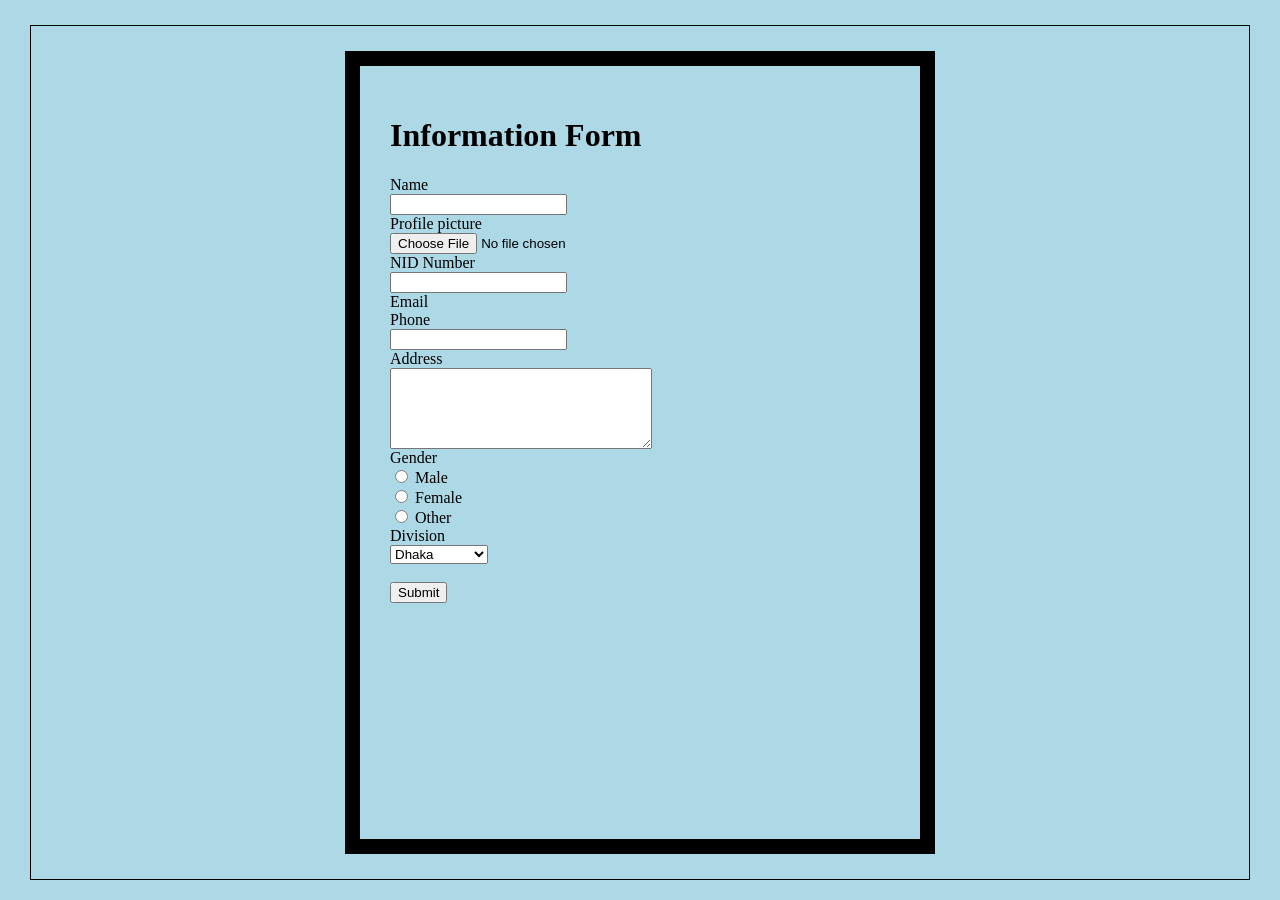
==== lab_task_27-09-24/index.html @ 47bb2c96 "lab task completed" ====
<html>
    <head>
        <title>Information Form</title>
    </head>
    <style>
        body {
            background-color: lightblue;
            border: 1px solid black;
            margin: 25px 30px 20px ;
            display: flex;
            justify-content: center;
        }
        .ayman {
            width: 500px;
            border: 15px solid black;
            padding: 30px;
            margin: 25px;
        }
    </style>
    <body>
        <div class="ayman">
            <form action="">
                <h1>Information Form</h1>
                <label for="name">Name</label><br>
                <input type="text" id="name" name="name"><br>
                <label for="profile-picture">Profile picture</label><br>
                <input type="file" id="profile-picture" name="profile-picture"><br>
                <label for="nid">NID Number</label><br>
                <input type="text" id="nid" name="nid"><br>
                <label for="email">Email</label><br>
                <label for="phone">Phone</label><br>
                <input type="tel" id="phone" name="phone"><br>
                <label for="address">Address</label><br>
                <textarea name="address" id="address" cols="30" rows="5"></textarea><br>
                <label>Gender</label><br>
                <input type="radio" id="male" name="gender" value="Male">
                <label for="male">Male</label><br>
                <input type="radio" id="female" name="gender" value="Female">
                <label for="female">Female</label><br>
                <input type="radio" id="other" name="gender" value="Other">
                <label for="other">Other</label><br>
                <label for="division">Division</label><br>
                <select name="division" id="division">
                    <option value="Dhaka">Dhaka</option>
                    <option value="Mymenshing">Mymenshing</option>
                    <option value="Rajshahi">Rajshahi</option>
                </select><br>
                <br>
                <input type="submit" value="Submit">
            </form>
        </div>
    </body>
   
</html>
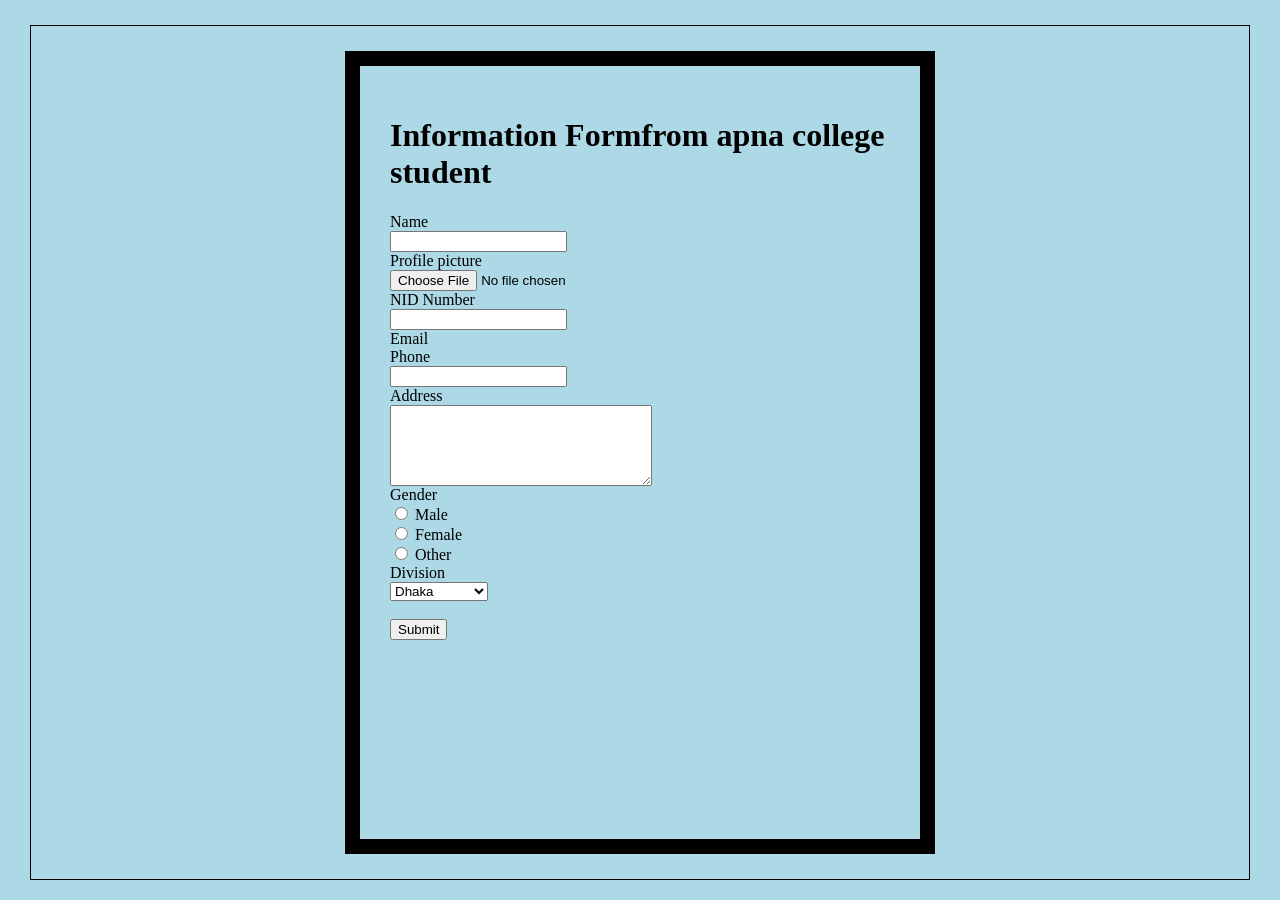
==== commit 6da7b0d4: "final commit" ====
--- a/lab_task_27-09-24/index.html
+++ b/lab_task_27-09-24/index.html
@@ -15,6 +15,16 @@
             border: 15px solid black;
             padding: 30px;
             margin: 25px;
+        }
+        @media only screen and (max-width: 480px){
+            body{
+                background-color: lightgreen;
+                border: 1px solid black;
+            margin: 25px 30px 20px ;
+            display: flex;
+            justify-content: center;
+            }
+            
         }
     </style>
     <body>
@@ -49,6 +59,8 @@
                 <input type="submit" value="Submit">
             </form>
         </div>
+        <script src="script.js"></script>
     </body>
+    
    
 </html>
